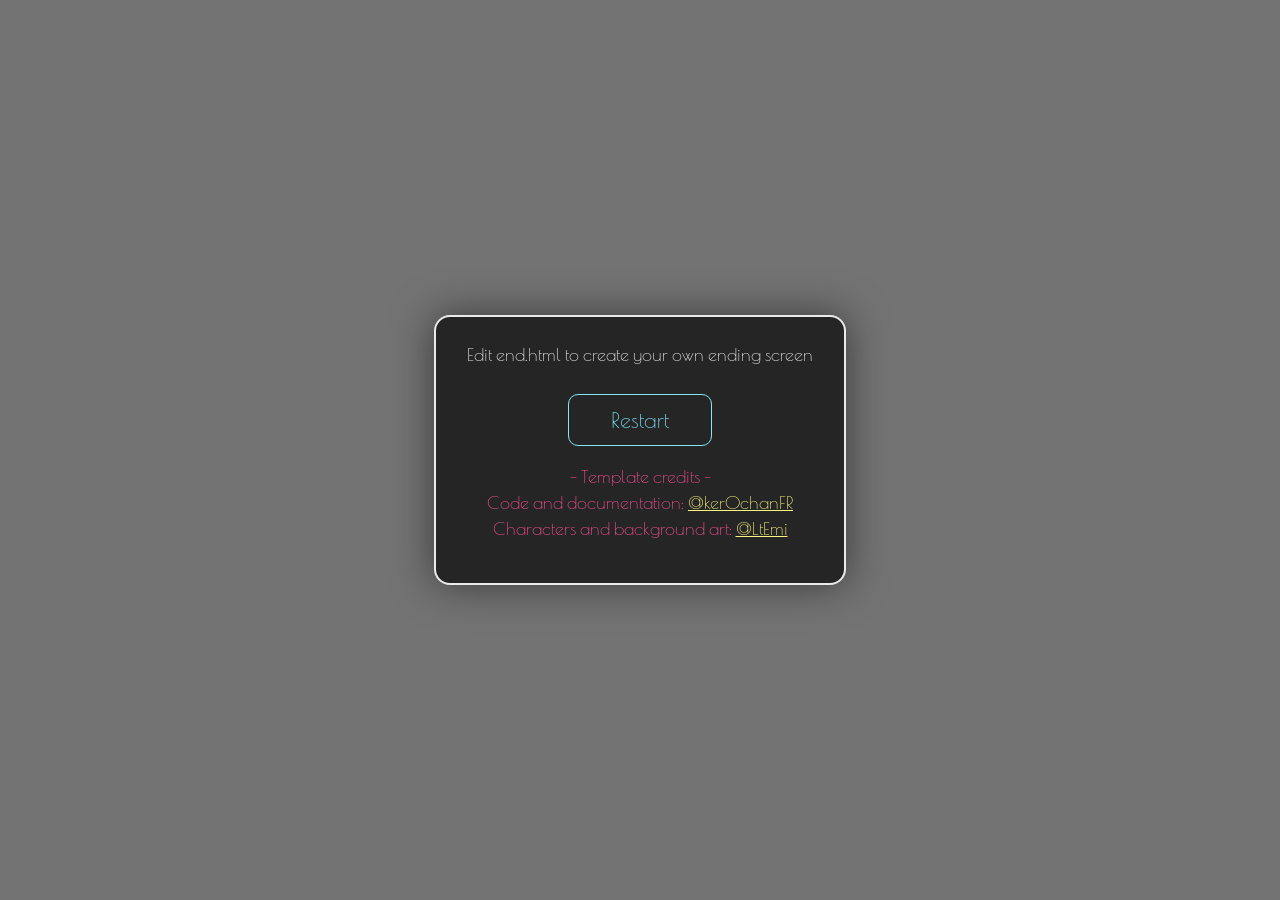
==== end.html @ ea8e0fdf "added bg image, added narrator character, added credits to index.html, fixed a bug where the game wo" ====
<html>
<head>
	<meta charset="utf8"/>

	<link href='https://fonts.googleapis.com/css?family=Poiret+One' rel='stylesheet' type='text/css'>

	<link href="css/reset.css" rel="stylesheet">
	<link href="css/index.css" rel="stylesheet">

</head>
<body>

	<div id="container">
		<p>Edit end.html to create your own ending screen</p>

		<a class="button" href="index.html">Restart</a>

		<ul>
			<li>- Template credits -</li>
			<li>Code and documentation: <a href='https://twitter.com/ker0chanFR' target="_blank">@ker0chanFR</a></li>
			<li>Characters and background art: <a href='https://twitter.com/LtEmi' target="_blank">@LtEmi</a></li>
		</ul>
	</div>

</body>

</html>
---- css/index.css ----
body
{
	box-sizing: border-box;
	font-family: 'Poiret One', sans-serif;
	font-size: 16px;
	background: linear-gradient(rgba(0, 0, 0, 0.55), rgba(0, 0, 0, 0.55)), url('../img/bedroom.png') center/cover no-repeat !important;
	display: flex !important;
	justify-content: center !important;
	align-items: center !important;
	min-height: 100vh !important;
	margin: 0 !important;
	color: white;
}

#container
{
	max-width: 360px;
	width: calc(100% - 40px);
	padding: 24px;
	background-color: rgba(0, 0, 0, 0.68);
	border: 2px solid rgba(255, 255, 255, 0.9);
	border-radius: 16px;
	box-shadow: 0 0 40px rgba(0, 0, 0, 0.5);
	text-align: center;
	color: white;
}

h1
{
	font-size: 28px;
	letter-spacing: 1px;
	margin: 0 0 16px;
	text-align: center;
	color: white;
	text-shadow: 0px 0px 20px rgba(255, 192, 203, 0.8);
}

p
{
	margin: 0 0 24px;
	font-size: 18px;
	line-height: 1.6;
	color: #f5f5f5;
}

a
{
	color: rgb(255, 247, 128);
}

a.button
{
	font-size: 22px;
	text-decoration: none;
	color: rgb(128, 232, 255);
	display: inline-block;
	margin: 0 auto;
	padding: 12px 42px;
	border: 1px solid rgb(128, 232, 255);
	border-radius: 10px;
	transition: background 0.2s ease, transform 0.2s ease;
}

a.button:hover
{
	text-shadow: 0px 0px 8px white;
	background: rgba(151, 128, 255, 0.35);
	transform: translateY(-2px);
}

ul
{
	list-style-type: none;
	font-size: 18px;
	padding: 0;
	margin: 20px;
}

li
{
	color: rgb(255, 80, 150);
	margin: 5px 0;
}
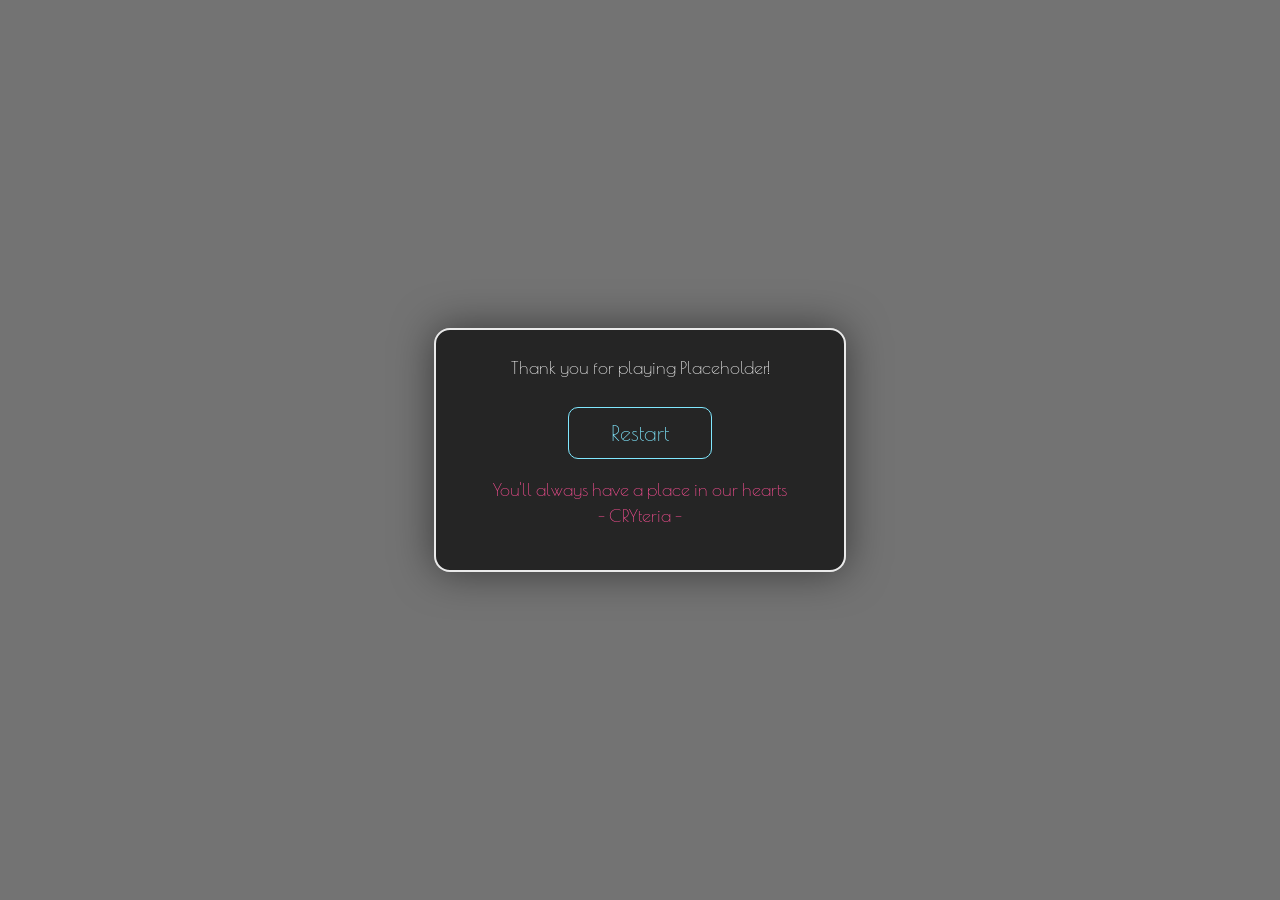
==== commit fd1009b7: "edited end.html and css/game.css" ====
--- a/end.html
+++ b/end.html
@@ -11,14 +11,13 @@
 <body>
 
 	<div id="container">
-		<p>Edit end.html to create your own ending screen</p>
+		<p>Thank you for playing Placeholder!</p>
 
 		<a class="button" href="index.html">Restart</a>
 
 		<ul>
-			<li>- Template credits -</li>
-			<li>Code and documentation: <a href='https://twitter.com/ker0chanFR' target="_blank">@ker0chanFR</a></li>
-			<li>Characters and background art: <a href='https://twitter.com/LtEmi' target="_blank">@LtEmi</a></li>
+			<li>You'll always have a place in our hearts</li>
+			<li>- CRYteria -</li>
 		</ul>
 	</div>
 
